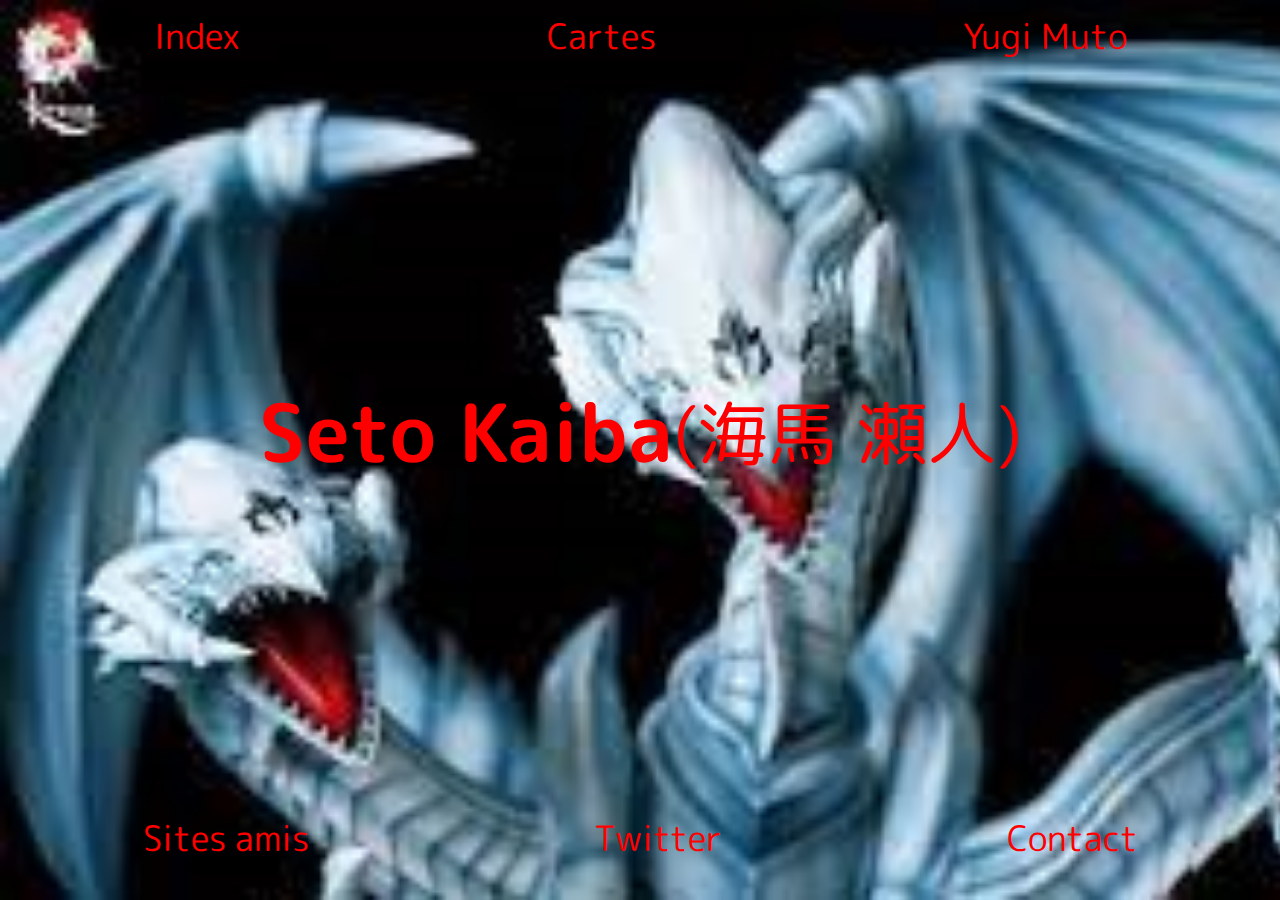
==== index.html @ 93021d64 "jeudi soir" ====
<!DOCTYPE html>
<html lang="en">

<head>
    <meta charset="UTF-8">
    <meta name="viewport" content="width=device-width, initial-scale=1.0">
    <title>Seto Kaiba</title>

    <link rel="stylesheet" href="fansite.css">
    <link rel="preconnect" href="https://fonts.googleapis.com">
    <link rel="preconnect" href="https://fonts.gstatic.com" crossorigin>
    <link href="https://fonts.googleapis.com/css2?family=M+PLUS+Rounded+1c:wght@800&display=swap" rel="stylesheet">
</head>

<body>
    <section class="bcg-image">
        <header>
            <section class="burger-menu">
                <input type="checkbox" id="hamburger">
                <label id="hamburger-logo" for="hamburger">☰</label>
                <nav>
                    <a href="">Index</a>
                    <a href="cartes.html">Cartes</a>
                    <a href="">Yugi Muto</a>
                    <!-- <a href=""></a> -->
                </nav>
            </section>
        </header>
        <main>
            <h1>Seto Kaiba</h1>
            <p>(海馬 瀬人)</p>
        </main>
        <footer>
            <a href="https://kaiba-corp.forumactif.fr/">Sites amis</a>
            <a href="https://twitter.com/official_kaiba?lang=fr">Twitter</a>
            <a href="contact.html">Contact</a>
        </footer>
    </section>
</body>

</html>
---- fansite.css ----
* {
  margin: 0;
  padding: 0;
  box-sizing: border-box;
}

html,
body {
  height: 100%;
  font-family: "M PLUS Rounded 1c", sans-serif;
}

body .bcg-image {
  height: 100%;
  background-color: rgb(75, 69, 69);
  background-image: url(./images/dragon.jpg);
  background-repeat: no-repeat;
  background-size: cover;
}

body .bcg-image header {
  display: inline;
}

body .bcg-image header .burger-menu {
  position: fixed;
  width: 0px;
}

#hamburger {
  display: none;
}

#hamburger-logo {
  cursor: pointer;
  background: black;
  width: 130px;
  display: block;
  color: white;
  text-align: right;
  transform: translateX(-100px);
  padding: 10px;
}

body .bcg-image header .burger-menu nav {
  background: black;
  overflow: hidden;
  width: 80px;
  transform: translateX(-80px);
}

#hamburger-logo,
nav {
  transition: 0.7s;
}

#hamburger:checked~#hamburger-logo,
#hamburger:checked~nav {
  transform: translate(0px);
}

body .bcg-image header .burger-menu nav a {
  color: white;
  text-decoration: none;
  padding: 10px;
}

body .bcg-image header .burger-menu nav a:hover {
  background: #444;
}

body .bcg-image main {
  min-height: 90%;
  display: grid;
  grid-template-rows: 1fr 1fr;
  width: 100%;
  color: black;
}

body .bcg-image .grand-ecran {
  display: none;
}

body .bcg-image main h1 {
  font-size: 40px;
  align-self: flex-end;
  justify-self: center;
}

body .bcg-image main p {
  font-size: 30px;
  justify-self: center;
}

body .bcg-image footer {
  display: flex;
  justify-content: space-around;
  margin-top: 20px;
}

body .bcg-image footer a {
  text-decoration: none;
  color: white;
}

@media screen and (min-width: 620px) and (max-width: 1200px) {
  body .bcg-image {
    background-image: url(./images/bcgDragon-Kaiba3.png);
  }

  body .bcg-image main {
    width: 100%;
    display: flex;
    justify-content: center;
    align-items: center;
  }

  body .bcg-image main h1 {
    font-size: 60px;
    align-self: auto;
    display: inline-block;
  }

  body .bcg-image main p {
    font-size: 50px;
    display: inline-block;
  }

  body .bcg-image footer a {
    text-decoration: none;
    color: black;
  }

  body .bcg-image footer a {
    font-size: 25px;
  }
}

@media screen and (min-width: 1200px) {
  body .bcg-image {
    background-image: url(./images/3dragon.jpg);
  }

  body .bcg-image header .burger-menu {
    width: 100%;
    position: relative;
  }

  #hamburger-logo {
    display: none;
  }

  body .bcg-image header .burger-menu nav {
    background: none;
    width: 100%;
    transform: translateX(0);
    display: flex;
    justify-content: space-around;
  }

  body .bcg-image header .burger-menu nav a {
    color: red;
    font-size: 35px;
  }

  body .bcg-image main {
    width: 100%;
    min-height: 80%;
    display: flex;
    justify-content: center;
    align-items: center;
    color: red;
  }

  body .bcg-image main h1 {
    font-size: 80px;
    align-self: auto;
    display: inline-block;
  }

  body .bcg-image main p {
    font-size: 70px;
    display: inline-block;
  }

  body .bcg-image footer a {
    min-height: 10%;
    color: red;
    font-size: 35px;
  }
}

/* Mise en page CSS pour cartes.html. */

body .bcg-image {
  overflow: auto;
}

body .bcg-image .cartes {
  text-align: center;
  color: white;
}

body .bcg-image .cartes h1 {
  font-size: 40px;
  padding: 25px;
}

body .bcg-image .cartes h2 {
  font-size: 25px;
  padding: 25px;
}

body .bcg-image .cartes img {
  width: 60%;
  margin: auto;
}

body .bcg-image .cartes video {
  margin: auto;
  width: 80%;
}

body .bcg-image .cartes p {
  font-size: 15px;
  padding: 25px;
}

@media screen and (min-width: 620px) and (max-width: 1200px) {
  body .bcg-image .cartes {
    display: none;
  }

  body .bcg-image .grand-ecran {
    margin-top: 3%;
    display: grid;
    grid-template-columns: 1fr 1fr 1fr;
    grid-template-rows: 1fr 1fr;
    grid-template-areas:
      "bottom1 up1 bottom2"
      "empty1 bottom3 empty2";
  }

  /* body .bcg-image .grand-ecran .bottom1 {
    grid-area: bottom1;
    width: 0;
    height: 0;
    border-left: 150px solid transparent;
    border-right: 150px solid transparent;
    border-top: 300px solid black;
    transform: translateX(150px);
  } */

  body .bcg-image .grand-ecran .bottom1 {
    grid-area: bottom1;
    width: 100%;
    height: 100%;
    clip-path: polygon(0% 50%, 100% 50%, 50% 100%);
    justify-self: flex-end;
    align-self: flex-end;
    transform: translateX(50%);
  }

  body .bcg-image .grand-ecran .bottom1 img {
    width: 100%;
    height: 100%;
    transform: translateY(40%);
  }
  
  body .bcg-image .grand-ecran .up1 {
    grid-area: up1;
    width: 100%;
    height: 100%;
    clip-path: polygon(50% 50%, 0% 100%, 100% 100%);
    justify-self: flex-end;
    align-self: flex-end;
  }
  body .bcg-image .grand-ecran .up1 img {
    width: 100%;
    height: 100%;
    transform: translateY(50%);
  }
  
  body .bcg-image .grand-ecran .bottom2 {
    grid-area: bottom2;
    width: 100%;
    height: 100%;
    clip-path: polygon(0% 50%, 100% 50%, 50% 100%);
    justify-self: flex-end;
    overflow: hidden;
    align-self: flex-end;
    transform: translateX(-50%);
  }

  body .bcg-image .grand-ecran .bottom2 img {
    width: 100%;
    height: 100%;
    transform: translateY(50%);
  }
  
  body .bcg-image .grand-ecran .empty1 {
    grid-area: empty1;
  }
  
  body .bcg-image .grand-ecran .bottom3 img {
    grid-area: bottom3;
    width: 100%;
    height: 100%;
    clip-path: polygon(0% 0%, 100% 0%, 50% 50%);
    justify-self: flex-end;
    overflow: hidden;
  }

  body .bcg-image .grand-ecran .bottom3 img {
    width: 100%;
    height: 100%;
  }
  
  body .bcg-image .grand-ecran .empty2 {
    grid-area: empty2;
  }
}
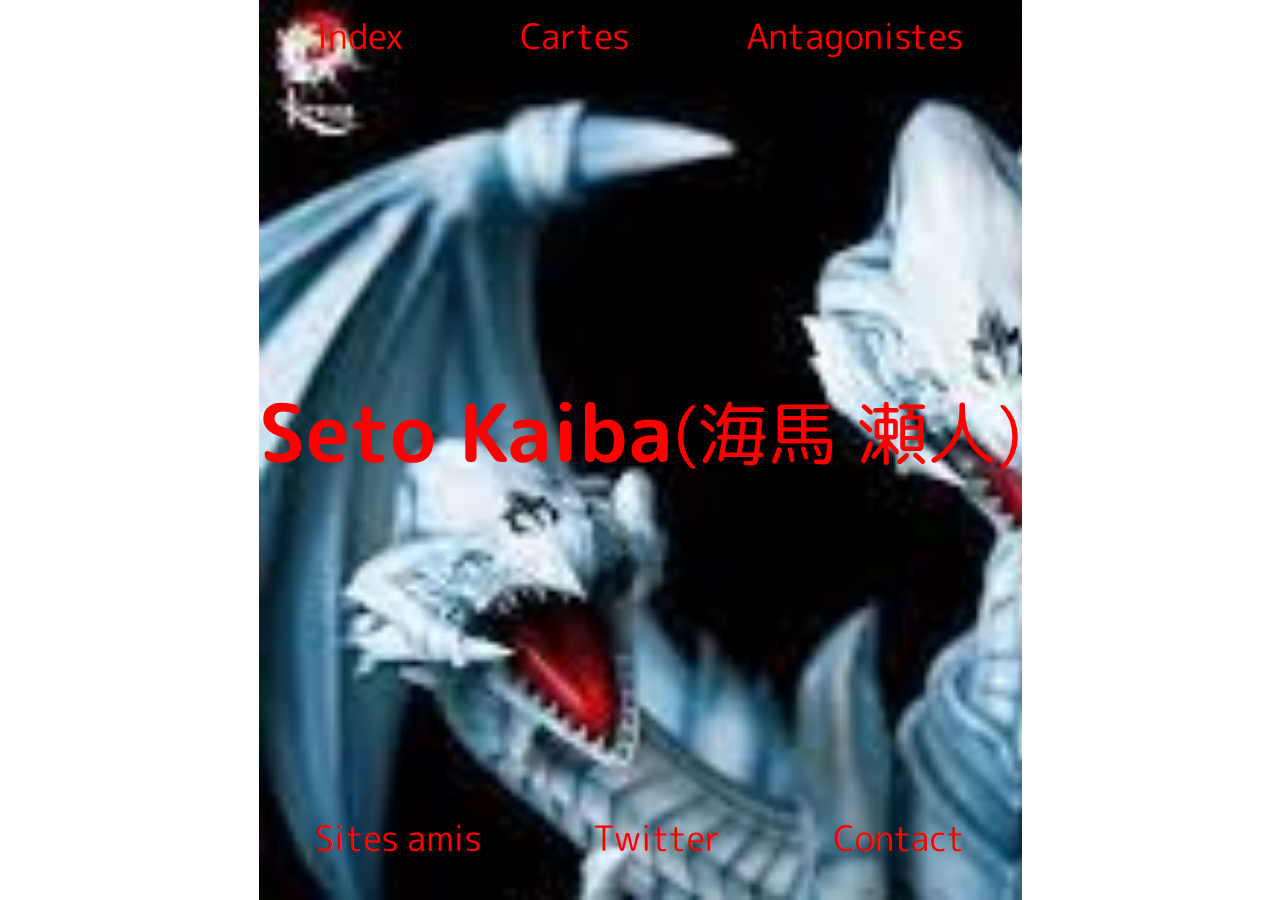
==== commit 3b525966: "fin de semaine" ====
--- a/index.html
+++ b/index.html
@@ -21,7 +21,7 @@
                 <nav>
                     <a href="">Index</a>
                     <a href="cartes.html">Cartes</a>
-                    <a href="">Yugi Muto</a>
+                    <a href="ennemi.html">Antagonistes</a>
                     <!-- <a href=""></a> -->
                 </nav>
             </section>
--- a/fansite.css
+++ b/fansite.css
@@ -4,8 +4,7 @@
   box-sizing: border-box;
 }
 
-html,
-body {
+html {
   height: 100%;
   font-family: "M PLUS Rounded 1c", sans-serif;
 }
@@ -54,8 +53,8 @@
   transition: 0.7s;
 }
 
-#hamburger:checked~#hamburger-logo,
-#hamburger:checked~nav {
+#hamburger:checked ~ #hamburger-logo,
+#hamburger:checked ~ nav {
   transform: translate(0px);
 }
 
@@ -201,38 +200,85 @@
   color: white;
 }
 
-body .bcg-image .cartes h1 {
+body .bcg-image main .petit-ecran h1 {
   font-size: 40px;
   padding: 25px;
 }
 
-body .bcg-image .cartes h2 {
+body .bcg-image main .petit-ecran h2 {
   font-size: 25px;
   padding: 25px;
 }
 
-body .bcg-image .cartes img {
+body .bcg-image main .petit-ecran img {
   width: 60%;
   margin: auto;
 }
 
-body .bcg-image .cartes video {
+body .bcg-image main .petit-ecran video {
   margin: auto;
   width: 80%;
 }
 
-body .bcg-image .cartes p {
+body .bcg-image main .petit-ecran p {
   font-size: 15px;
   padding: 25px;
 }
 
-@media screen and (min-width: 620px) and (max-width: 1200px) {
-  body .bcg-image .cartes {
+@media screen and (min-width: 620px) {
+  body .bcg-image header .burger-menu {
+    width: 100%;
+    position: relative;
+  }
+
+  #hamburger-logo {
     display: none;
   }
 
-  body .bcg-image .grand-ecran {
-    margin-top: 3%;
+  body .bcg-image header .burger-menu nav {
+    background: none;
+    width: 100%;
+    transform: translateX(0);
+    display: flex;
+    justify-content: space-around;
+  }
+
+  body .bcg-image header .burger-menu nav a {
+    color: red;
+    font-size: 35px;
+  }
+  body .bcg-image main .petit-ecran {
+    display: none;
+  }
+
+  body .bcg-image main .grand-ecran {
+    display: block;
+    margin: 3%;
+  }
+  body .bcg-image main .grand-ecran .grand {
+    display: flex;
+    justify-content: space-between;
+    align-items: center;
+    text-align: center;
+    margin-top: 2%;
+  }
+
+  body .bcg-image main .grand-ecran .grand .grand-ecrit {
+    padding: 0% 2%;
+  }
+
+  body .bcg-image main .grand-ecran .grand .grand-ecrit p {
+    font-size: 16px;
+  }
+
+  body .bcg-image main .grand-ecran .grand video {
+    width: 30%;
+    max-width: 40%;
+  }
+
+  body .bcg-image main .grand-ecran .triangle {
+    cursor: pointer;
+    margin: -20%;
     display: grid;
     grid-template-columns: 1fr 1fr 1fr;
     grid-template-rows: 1fr 1fr;
@@ -240,18 +286,7 @@
       "bottom1 up1 bottom2"
       "empty1 bottom3 empty2";
   }
-
-  /* body .bcg-image .grand-ecran .bottom1 {
-    grid-area: bottom1;
-    width: 0;
-    height: 0;
-    border-left: 150px solid transparent;
-    border-right: 150px solid transparent;
-    border-top: 300px solid black;
-    transform: translateX(150px);
-  } */
-
-  body .bcg-image .grand-ecran .bottom1 {
+  body .bcg-image main .grand-ecran .triangle .bottom1 {
     grid-area: bottom1;
     width: 100%;
     height: 100%;
@@ -261,13 +296,13 @@
     transform: translateX(50%);
   }
 
-  body .bcg-image .grand-ecran .bottom1 img {
+  body .bcg-image main .grand-ecran .triangle .bottom1 img {
     width: 100%;
     height: 100%;
     transform: translateY(40%);
   }
-  
-  body .bcg-image .grand-ecran .up1 {
+
+  body .bcg-image main .grand-ecran .up1 {
     grid-area: up1;
     width: 100%;
     height: 100%;
@@ -275,13 +310,13 @@
     justify-self: flex-end;
     align-self: flex-end;
   }
-  body .bcg-image .grand-ecran .up1 img {
+  body .bcg-image main .grand-ecran .up1 img {
     width: 100%;
     height: 100%;
     transform: translateY(50%);
   }
-  
-  body .bcg-image .grand-ecran .bottom2 {
+
+  body .bcg-image main .grand-ecran .triangle .bottom2 {
     grid-area: bottom2;
     width: 100%;
     height: 100%;
@@ -292,17 +327,17 @@
     transform: translateX(-50%);
   }
 
-  body .bcg-image .grand-ecran .bottom2 img {
+  body .bcg-image main .grand-ecran .triangle .bottom2 img {
     width: 100%;
     height: 100%;
     transform: translateY(50%);
   }
-  
-  body .bcg-image .grand-ecran .empty1 {
+
+  body .bcg-image main .grand-ecran .triangle .empty1 {
     grid-area: empty1;
   }
-  
-  body .bcg-image .grand-ecran .bottom3 img {
+
+  body .bcg-image main .grand-ecran .triangle .bottom3 img {
     grid-area: bottom3;
     width: 100%;
     height: 100%;
@@ -311,12 +346,108 @@
     overflow: hidden;
   }
 
-  body .bcg-image .grand-ecran .bottom3 img {
-    width: 100%;
-    height: 100%;
-  }
-  
-  body .bcg-image .grand-ecran .empty2 {
+  body .bcg-image main .grand-ecran .triangle .bottom3 img {
+    width: 100%;
+    height: 100%;
+  }
+
+  body .bcg-image main .grand-ecran .triangle .empty2 {
     grid-area: empty2;
   }
-}+
+  body .bcg-image main .grand-ecran .triangle:hover {
+    opacity: 0;
+    visibility: hidden;
+    transition: opacity 1s ease-in-out, visibility 1s ease-in-out;
+  }
+
+  body .bcg-image main .grand-ecran .full-triangle {
+    margin: auto;
+    margin-bottom: -50%;
+    width: 100%;
+    height: 100%;
+    opacity: 1;
+    visibility: hidden;
+    clip-path: polygon(50% 0%, 0% 40%, 0% 85%, 50% 100%, 100% 85%, 100% 40%);
+    transform: translateY(-100%);
+  }
+
+  body .bcg-image main .grand-ecran .full-triangle img {
+    width: 100%;
+    height: 100%;
+  }
+  body .bcg-image main .grand-ecran .triangle:hover ~ .full-triangle {
+    opacity: 1;
+    visibility: visible;
+    transition: opacity 1s ease-in-out, visibility 0.3s ease-in-out;
+  }
+}
+
+/* Mise en page CSS pour yugi.html. */
+body {
+  height: 100%;
+  display: flex;
+  flex-direction: column;
+  align-items: center;
+  overflow: auto;
+}
+
+body .yugi {
+  width: 80%;
+  clip-path: polygon(50% 0%, 0% 25%, 0% 75%, 50% 100%, 100% 75%, 100% 25%);
+}
+
+body .yugi img {
+  width: 100%;
+  height: 100%;
+}
+
+body .pegasus {
+  width: 80%;
+  clip-path: polygon(
+    50% 0%,
+    69% 25%,
+    98% 35%,
+    81% 64%,
+    83% 100%,
+    50% 84%,
+    15% 100%,
+    20% 61%,
+    2% 35%,
+    29% 25%
+  );
+}
+
+body .pegasus img {
+  width: 100%;
+  height: 100%;
+}
+body .dartz {
+  width: 80%;
+  clip-path: polygon(
+    50% 0%,
+    89% 8%,
+    100% 33%,
+    100% 70%,
+    89% 94%,
+    50% 100%,
+    33% 77%,
+    0 87%,
+    0 17%,
+    29% 23%
+  );
+}
+body .dartz img {
+  width: 100%;
+  height: 100%;
+}
+
+body .noah {
+  width: 80%;
+  clip-path: polygon(50% 0%, 100% 50%, 50% 100%, 0% 50%);
+}
+
+body .noah img {
+  width: 100%;
+  height: 100%;
+}
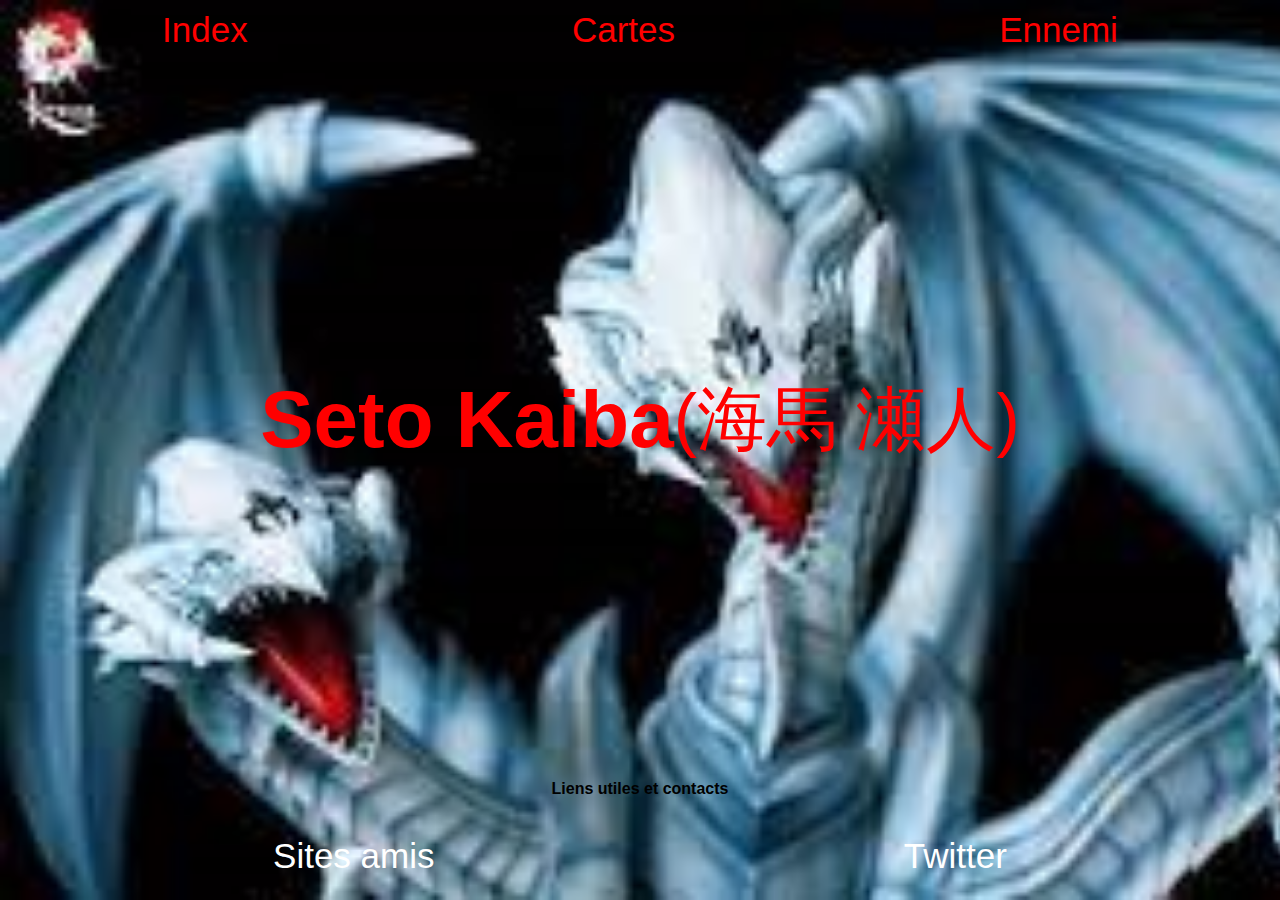
==== commit b59f8a14: "fin de session" ====
--- a/index.html
+++ b/index.html
@@ -19,9 +19,9 @@
                 <input type="checkbox" id="hamburger">
                 <label id="hamburger-logo" for="hamburger">☰</label>
                 <nav>
-                    <a href="">Index</a>
+                    <a href="index.html">Index</a>
                     <a href="cartes.html">Cartes</a>
-                    <a href="ennemi.html">Antagonistes</a>
+                    <a href="ennemi.html">Ennemi</a>
                     <!-- <a href=""></a> -->
                 </nav>
             </section>
@@ -31,9 +31,30 @@
             <p>(海馬 瀬人)</p>
         </main>
         <footer>
-            <a href="https://kaiba-corp.forumactif.fr/">Sites amis</a>
-            <a href="https://twitter.com/official_kaiba?lang=fr">Twitter</a>
-            <a href="contact.html">Contact</a>
+            <h4>Liens utiles et contacts</h4>
+            <section>
+                <a href="https://kaiba-corp.forumactif.fr/">Sites amis</a>
+                <a href="https://twitter.com/official_kaiba?lang=fr">Twitter</a>
+            </section>
+            <section class="contact">
+                <form action="mailto:votre@email.com" method="post" enctype="text/plain">
+                    <section class="contact-nom">
+                        <label for="name">Nom :</label>
+                        <input type="text" id="name" name="name" required>
+
+                        <label for="prenom">Prenom :</label>
+                        <input type="text" id="prenom" name="prenom" required>
+
+                        <label for="email">Email :</label>
+                        <input type="email" id="email" name="email" required>
+                    </section>
+                    <section>
+                        <label for="message">Message :</label>
+                        <textarea id="message" name="message" required></textarea>
+                        <input type="submit" value="Envoyer">
+                    </section>
+                </form>
+            </section>
         </footer>
     </section>
 </body>
--- a/fansite.css
+++ b/fansite.css
@@ -53,8 +53,8 @@
   transition: 0.7s;
 }
 
-#hamburger:checked ~ #hamburger-logo,
-#hamburger:checked ~ nav {
+#hamburger:checked~#hamburger-logo,
+#hamburger:checked~nav {
   transform: translate(0px);
 }
 
@@ -91,15 +91,28 @@
   justify-self: center;
 }
 
-body .bcg-image footer {
+body .bcg-image footer section {
   display: flex;
   justify-content: space-around;
-  margin-top: 20px;
+  margin: 3%;
+}
+
+body .bcg-image footer h4 {
+  text-align: center;
 }
 
 body .bcg-image footer a {
   text-decoration: none;
   color: white;
+}
+
+body .bcg-image footer .contact {
+  display: block;
+}
+
+body .bcg-image footer .contact form .contact-nom {
+  display: flex;
+  justify-content: space-around;
 }
 
 @media screen and (min-width: 620px) and (max-width: 1200px) {
@@ -225,6 +238,30 @@
   padding: 25px;
 }
 
+body .bcg-image footer section {
+  display: flex;
+  justify-content: space-around;
+  margin: 3%;
+}
+
+body .bcg-image footer h4 {
+  text-align: center;
+}
+
+body .bcg-image footer a {
+  text-decoration: none;
+  color: white;
+}
+
+body .bcg-image footer .contact {
+  display: block;
+}
+
+body .bcg-image footer .contact form .contact-nom {
+  display: flex;
+  justify-content: space-around;
+}
+
 @media screen and (min-width: 620px) {
   body .bcg-image header .burger-menu {
     width: 100%;
@@ -247,6 +284,7 @@
     color: red;
     font-size: 35px;
   }
+
   body .bcg-image main .petit-ecran {
     display: none;
   }
@@ -255,6 +293,7 @@
     display: block;
     margin: 3%;
   }
+
   body .bcg-image main .grand-ecran .grand {
     display: flex;
     justify-content: space-between;
@@ -286,6 +325,7 @@
       "bottom1 up1 bottom2"
       "empty1 bottom3 empty2";
   }
+
   body .bcg-image main .grand-ecran .triangle .bottom1 {
     grid-area: bottom1;
     width: 100%;
@@ -310,6 +350,7 @@
     justify-self: flex-end;
     align-self: flex-end;
   }
+
   body .bcg-image main .grand-ecran .up1 img {
     width: 100%;
     height: 100%;
@@ -376,78 +417,435 @@
     width: 100%;
     height: 100%;
   }
-  body .bcg-image main .grand-ecran .triangle:hover ~ .full-triangle {
+
+  body .bcg-image main .grand-ecran .triangle:hover~.full-triangle {
     opacity: 1;
     visibility: visible;
     transition: opacity 1s ease-in-out, visibility 0.3s ease-in-out;
   }
 }
 
-/* Mise en page CSS pour yugi.html. */
+/* Mise en page CSS pour ennemi.html. */
 body {
   height: 100%;
+  font-family: 'Montserrat', sans-serif;
+  overflow: auto;
+}
+
+body .ennemi-fond header .burger-menu {
+  position: fixed;
+  width: 0px;
+}
+
+#hamburger {
+  display: none;
+}
+
+#hamburger-logo {
+  cursor: pointer;
+  background: black;
+  width: 130px;
+  display: block;
+  color: white;
+  text-align: right;
+  transform: translateX(-100px);
+  padding: 10px;
+}
+
+body .ennemi-fond header .burger-menu nav {
+  background: black;
+  overflow: hidden;
+  width: 80px;
+  transform: translateX(-80px);
+}
+
+#hamburger-logo,
+nav {
+  transition: 0.7s;
+}
+
+#hamburger:checked~#hamburger-logo,
+#hamburger:checked~nav {
+  transform: translate(0px);
+}
+
+body .ennemi-fond header .burger-menu nav a {
+  color: white;
+  text-decoration: none;
+  padding: 10px;
+}
+
+body .ennemi-fond header .burger-menu nav a:hover {
+  background: #444;
+}
+
+body .ennemi-fond {
+  background-image: url(./images/ennemi-fond.avif);
+  background-repeat: no-repeat;
+  background-size: cover;
+}
+
+body .ennemi-fond main {
   display: flex;
   flex-direction: column;
   align-items: center;
-  overflow: auto;
-}
-
-body .yugi {
+  padding: 10%;
+  color: white;
+  text-align: center;
+}
+
+body .ennemi-fond main .big {
+  display: none;
+}
+
+body .ennemi-fond main .little h1 {
+  text-transform: uppercase;
+  font-weight: bold;
+  -webkit-text-stroke: 2px black;
+  /* Pour Chrome et Safari */
+  background: linear-gradient(to right, #ff7e5f, #feb47b);
+  -webkit-background-clip: text;
+  background-clip: text;
+  color: transparent;
+  font-size: 5.2em;
+  font-family: 'Anton' sans-serif;
+  padding: 3%;
+}
+
+body .ennemi-fond main .little h2 {
+  font-size: 2.8em;
+  background: linear-gradient(to right, #3498db, #5dade2);
+  -webkit-background-clip: text;
+  background-clip: text;
+  color: transparent;
+  font-family: 'Anton' sans-serif;
+  padding: 3%;
+}
+
+body .ennemi-fond main .little h3 {
+  font-size: 1.5em;
+  background: linear-gradient(to right, #2ecc71, #58d68d);
+  -webkit-background-clip: text;
+  background-clip: text;
+  color: transparent;
+  font-family: 'Anton' sans-serif;
+  padding: 3%;
+}
+
+body .ennemi-fond main .little p {
+  font-size: 0.8em;
+  padding: 3%;
+}
+
+body .ennemi-fond main .little img {
+  width: 45%;
+}
+
+
+body .ennemi-fond main .little section .yugi {
   width: 80%;
   clip-path: polygon(50% 0%, 0% 25%, 0% 75%, 50% 100%, 100% 75%, 100% 25%);
-}
-
-body .yugi img {
+  margin: 10% auto;
+}
+
+body .ennemi-fond main .little section .yugi img {
   width: 100%;
   height: 100%;
 }
 
-body .pegasus {
+body .ennemi-fond main .little section .pegasus {
   width: 80%;
-  clip-path: polygon(
-    50% 0%,
-    69% 25%,
-    98% 35%,
-    81% 64%,
-    83% 100%,
-    50% 84%,
-    15% 100%,
-    20% 61%,
-    2% 35%,
-    29% 25%
-  );
-}
-
-body .pegasus img {
+  clip-path: polygon(25% 0%, 75% 0%, 100% 25%, 50% 100%, 0% 25%);
+  margin: 10% auto;
+}
+
+body .ennemi-fond main .little section .pegasus img {
   width: 100%;
   height: 100%;
 }
-body .dartz {
+
+body .ennemi-fond main .little section .dartz {
   width: 80%;
-  clip-path: polygon(
-    50% 0%,
-    89% 8%,
-    100% 33%,
-    100% 70%,
-    89% 94%,
-    50% 100%,
-    33% 77%,
-    0 87%,
-    0 17%,
-    29% 23%
-  );
-}
-body .dartz img {
+  clip-path: polygon(50% 0%,
+      69% 25%,
+      98% 35%,
+      81% 64%,
+      83% 100%,
+      50% 84%,
+      15% 100%,
+      20% 61%,
+      2% 35%,
+      29% 25%);
+  margin: 10% auto;
+}
+
+body .ennemi-fond main .little section .dartz img {
   width: 100%;
   height: 100%;
 }
 
-body .noah {
+body .ennemi-fond main .little section .noah {
   width: 80%;
   clip-path: polygon(50% 0%, 100% 50%, 50% 100%, 0% 50%);
-}
-
-body .noah img {
+  margin: 10% auto;
+}
+
+body .ennemi-fond main .little section .noah img {
   width: 100%;
   height: 100%;
 }
+
+body .ennemi-fond footer {
+  padding-bottom: 3%;
+}
+
+body .ennemi-fond footer section {
+  display: flex;
+  justify-content: space-around;
+  margin: 3%;
+}
+
+body .ennemi-fond footer h4 {
+  text-align: center;
+  font-size: 2em;
+}
+
+body .ennemi-fond footer a {
+  text-decoration: none;
+  color: white;
+  font-size: 1.4em;
+}
+
+body .ennemi-fond footer .contact {
+  display: block;
+}
+
+body .ennemi-fond footer .contact form {
+  font-size: 1.4em;
+}
+
+body .ennemi-fond footer .contact form .contact-nom {
+  display: flex;
+  justify-content: space-around;
+}
+
+@media screen and (min-width: 950px) {
+
+  body .ennemi-fond {
+    width: 100%;
+    height: 100%;
+    overflow: auto;
+  }
+
+  body .ennemi-fond header {
+    height: 10%;
+  }
+
+  body .ennemi-fond header .burger-menu {
+    width: 100%;
+    position: relative;
+  }
+
+  #hamburger-logo {
+    display: none;
+  }
+
+  body .ennemi-fond header .burger-menu nav {
+    background: none;
+    width: 100%;
+    transform: translateX(0);
+    display: flex;
+    justify-content: space-around;
+  }
+
+  body .ennemi-fond header .burger-menu nav a {
+    color: red;
+    font-size: 35px;
+  }
+
+  body .ennemi-fond main .little {
+    display: none;
+  }
+
+  body .ennemi-fond main {
+    margin: 0%;
+    padding: 0%;
+    width: 100%;
+    height: 460%;
+  }
+
+  body .ennemi-fond main .big {
+    display: grid;
+    grid-template-columns: 1fr 1fr;
+    grid-template-rows: 1fr 1fr 0.2fr 0.2fr 1fr 1fr;
+    margin: 5% 0%;
+    width: 100%;
+    height: 100%;
+  }
+
+
+  body .ennemi-fond main .big .yugi-big {
+    clip-path: polygon(0% 0%, 8% 10%, 7% 20%, 18% 30%, 17% 40%, 28% 50%, 27% 60%, 38% 70%, 37% 80%, 48% 90%, 50% 100%, 0% 100%);
+    width: 200%;
+    height: 200%;
+    background-image: url(./images/ennemi-fond4.avif);
+    background-repeat: no-repeat;
+    background-size: cover;
+    display: flex;
+    flex-direction: column-reverse;
+  }
+
+  body .ennemi-fond main .big .yugi-big h2 {
+    width: 40%;
+    text-transform: uppercase;
+    font-weight: bold;
+    -webkit-text-stroke: 2px black;
+    background: linear-gradient(to right, #ff7e5f, #feb47b);
+    -webkit-background-clip: text;
+    background-clip: text;
+    color: transparent;
+    font-size: 3.2em;
+    font-family: 'Anton' sans-serif;
+    padding: 1%;
+  }
+
+  body .ennemi-fond main .big .yugi-big p {
+    width: 40%;
+    margin-left: 2%;
+    font-size: 2.3em;
+  }
+
+  body .ennemi-fond main .big .yugi-big img {
+    width: 35%;
+    margin: 0% 0% 2% 4%;
+  }
+
+  body .ennemi-fond main .big .pegasus-big {
+    clip-path: polygon(0% 0%, 8% 10%, 7% 20%, 18% 30%, 17% 40%, 28% 50%, 27% 60%, 38% 70%, 37% 80%, 48% 90%, 50% 100%, 51% 90%, 47% 80%, 53% 70%, 47% 60%, 53% 50%, 47% 40%, 53% 30%, 47% 20%, 53% 10%, 50% 0%);
+    width: 200%;
+    height: 200%;
+    background-image: url(./images/ennemi-fond2.avif);
+    background-repeat: no-repeat;
+    background-size: cover;
+    transform: translateX(-50%);
+    display: flex;
+    flex-direction: column;
+  }
+
+  body .ennemi-fond main .big .pegasus-big h2 {
+    width: 50%;
+    text-transform: uppercase;
+    font-weight: bold;
+    -webkit-text-stroke: 2px black;
+    background: linear-gradient(to right, #ff7e5f, #feb47b);
+    -webkit-background-clip: text;
+    background-clip: text;
+    color: transparent;
+    font-size: 3.2em;
+    font-family: 'Anton' sans-serif;
+    padding: 1%;
+    margin-left: 2%;
+  }
+
+  body .ennemi-fond main .big .pegasus-big p {
+    width: 40%;
+    margin-left: 8%;
+    font-size: 2.3em;
+  }
+
+  body .ennemi-fond main .big .pegasus-big img {
+    width: 50%;
+    margin: 2% 0% 0% 4%;
+  }
+
+  body .ennemi-fond main .big .dartz-big {
+    clip-path: polygon(50% 100%, 51% 90%, 47% 80%, 53% 70%, 47% 60%, 53% 50%, 47% 40%, 53% 30%, 47% 20%, 53% 10%, 50% 0%, 100% 0%, 92% 10%, 93% 20%, 82% 30%, 83% 40%, 72% 50%, 73% 60%, 62% 70%, 63% 80%, 54% 90%);
+    width: 200%;
+    height: 200%;
+    background-image: url(./images/ennemi-fond1.avif);
+    background-repeat: no-repeat;
+    background-size: cover;
+    transform: translateY(-50%);
+    display: flex;
+    flex-direction: column;
+    align-items: end;
+  }
+
+  body .ennemi-fond main .big .dartz-big h2 {
+    width: 50%;
+    text-transform: uppercase;
+    font-weight: bold;
+    -webkit-text-stroke: 2px black;
+    background: linear-gradient(to right, #ff7e5f, #feb47b);
+    -webkit-background-clip: text;
+    background-clip: text;
+    color: transparent;
+    font-size: 3.2em;
+    font-family: 'Anton' sans-serif;
+    padding: 1%;
+  }
+
+  body .ennemi-fond main .big .dartz-big p {
+    width: 40%;
+    margin-right: 8%;
+    font-size: 2.3em;
+  }
+
+  body .ennemi-fond main .big .dartz-big img {
+    width: 50%;
+    margin: 2% 4% 0% 0%;
+  }
+
+  body .ennemi-fond main .big .noah-big {
+    clip-path: polygon(100% 0%, 92% 10%, 93% 20%, 82% 30%, 83% 40%, 72% 50%, 73% 60%, 62% 70%, 63% 80%, 54% 90%, 50% 100%, 100% 100%);
+    width: 200%;
+    height: 200%;
+    transform: translate3d(-50%, -50%, 0);
+    background-image: url(./images/ennemi-fond3.avif);
+    background-repeat: no-repeat;
+    background-size: cover;
+    display: flex;
+    flex-direction: column-reverse;
+    align-items: end;
+    justify-content: end;
+  }
+
+  body .ennemi-fond main .big .noah-big h2 {
+    width: 40%;
+    text-transform: uppercase;
+    font-weight: bold;
+    -webkit-text-stroke: 2px black;
+    background: linear-gradient(to right, #ff7e5f, #feb47b);
+    -webkit-background-clip: text;
+    background-clip: text;
+    color: transparent;
+    font-size: 3.2em;
+    font-family: 'Anton' sans-serif;
+    padding: 1%;
+  }
+
+  body .ennemi-fond main .big .noah-big p {
+    width: 40%;
+    margin-right: 2%;
+    font-size: 2.3em;
+  }
+
+  body .ennemi-fond main .big .noah-big img {
+    width: 35%;
+    margin: 0% 4% 2% 0%;
+  }
+
+  body .ennemi-fond footer h4 {
+    font-size: 2.9em;
+  }
+
+  body .ennemi-fond footer a {
+    font-size: 2.2em;
+    color: red;
+  }
+
+  body .ennemi-fond footer .contact form {
+    font-size: 2.2em;
+    color: red;
+  }
+}